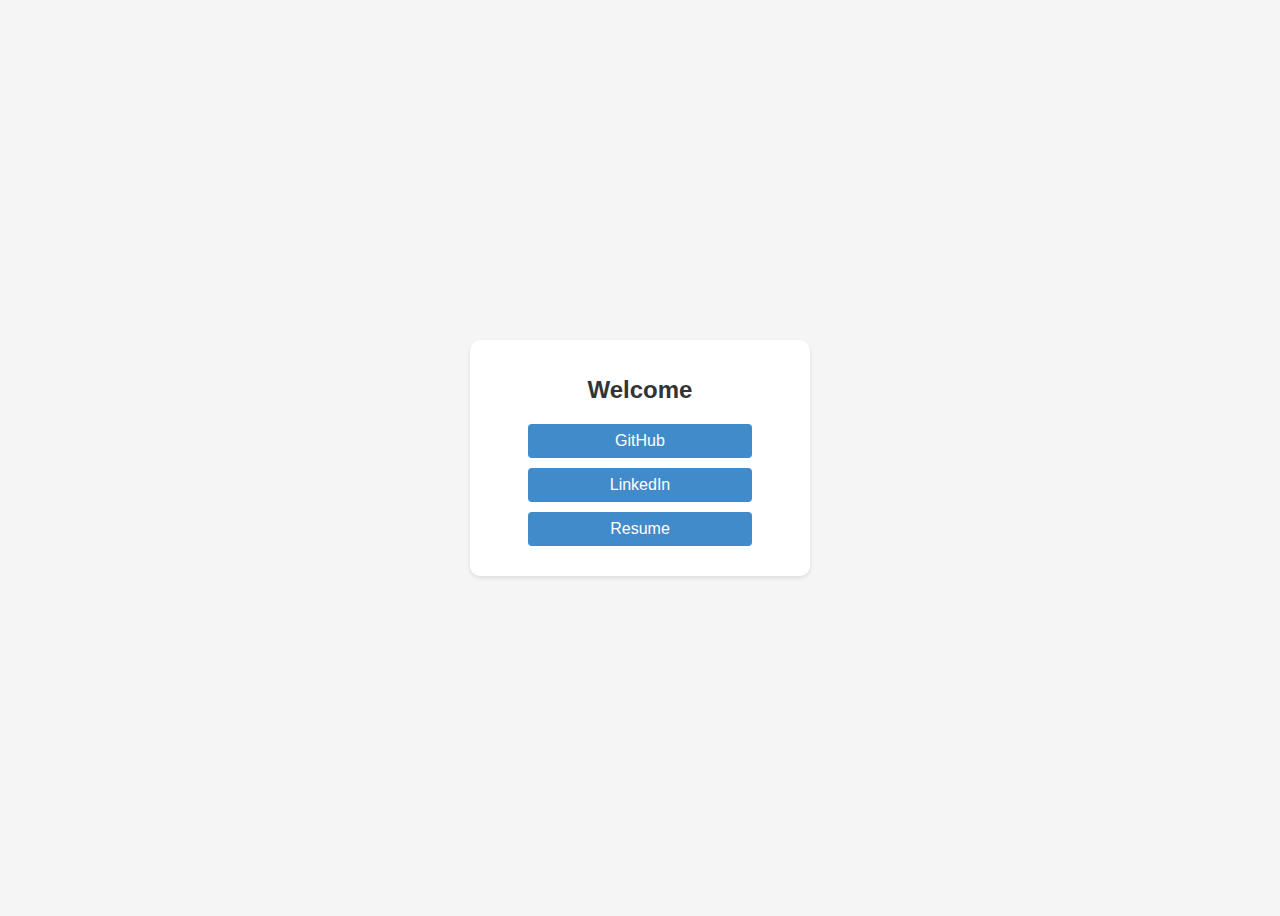
==== index.html @ 12867629 "fills in experiences and more" ====
<!DOCTYPE html>
<html>
  <head>
    <title>Sopheak's Homepage</title>
    <meta name="viewport" content="width=device-width, initial-scale=1" />
    <style>
      body {
        background-color: #f5f5f5;
        font-family: Arial, sans-serif;
      }

      .container {
        width: 300px;
        margin: 0 auto;
        padding: 20px;
        background-color: #ffffff;
        border-radius: 10px;
        box-shadow: 0 2px 4px rgba(0, 0, 0, 0.1);
      }

      h1 {
        font-size: 24px;
        text-align: center;
        margin-bottom: 20px;
        color: #333333;
      }

      ul {
        list-style: none;
        padding: 0;
        margin: 0;
      }

      li {
        margin-bottom: 10px;
      }

      a {
        display: inline-block;
        padding: 8px 12px;
        text-decoration: none;
        color: #ffffff;
        background-color: #428bca;
        border-radius: 4px;
        transition: background-color 0.3s ease;
      }

      a:hover {
        background-color: #3071a9;
      }
      body {
        background-color: #f5f5f5;
        font-family: Arial, sans-serif;
        display: flex;
        justify-content: center;
        align-items: center;
        height: 100vh;
      }

      .container {
        width: 300px;
        padding: 20px;
        background-color: #ffffff;
        border-radius: 10px;
        box-shadow: 0 2px 4px rgba(0, 0, 0, 0.1);
      }

      h1 {
        font-size: 24px;
        text-align: center;
        margin-bottom: 20px;
        color: #333333;
      }

      ul {
        list-style: none;
        padding: 0;
        margin: 0;
      }

      li {
        display: flex;
        justify-content: center;
        margin-bottom: 10px;
      }

      a {
        display: inline-block;
        width: 200px; /* Adjust the width as needed */
        padding: 8px 12px;
        text-align: center;
        text-decoration: none;
        color: #ffffff;
        background-color: #428bca;
        border-radius: 4px;
        transition: background-color 0.3s ease;
      }

      a:hover {
        background-color: #3071a9;
      }
    </style>
  </head>
  <body>
    <div class="container">
      <h1>Welcome</h1>
      <ul>
        <li>
          <a href="https://github.com/spcily" target="_blank">GitHub</a>
        </li>
        <li>
          <a href="https://www.linkedin.com/in/sopheaksek" target="_blank"
            >LinkedIn</a
          >
        </li>
        <li><a href="resume.html">Resume</a></li>
      </ul>
    </div>
  </body>
</html>
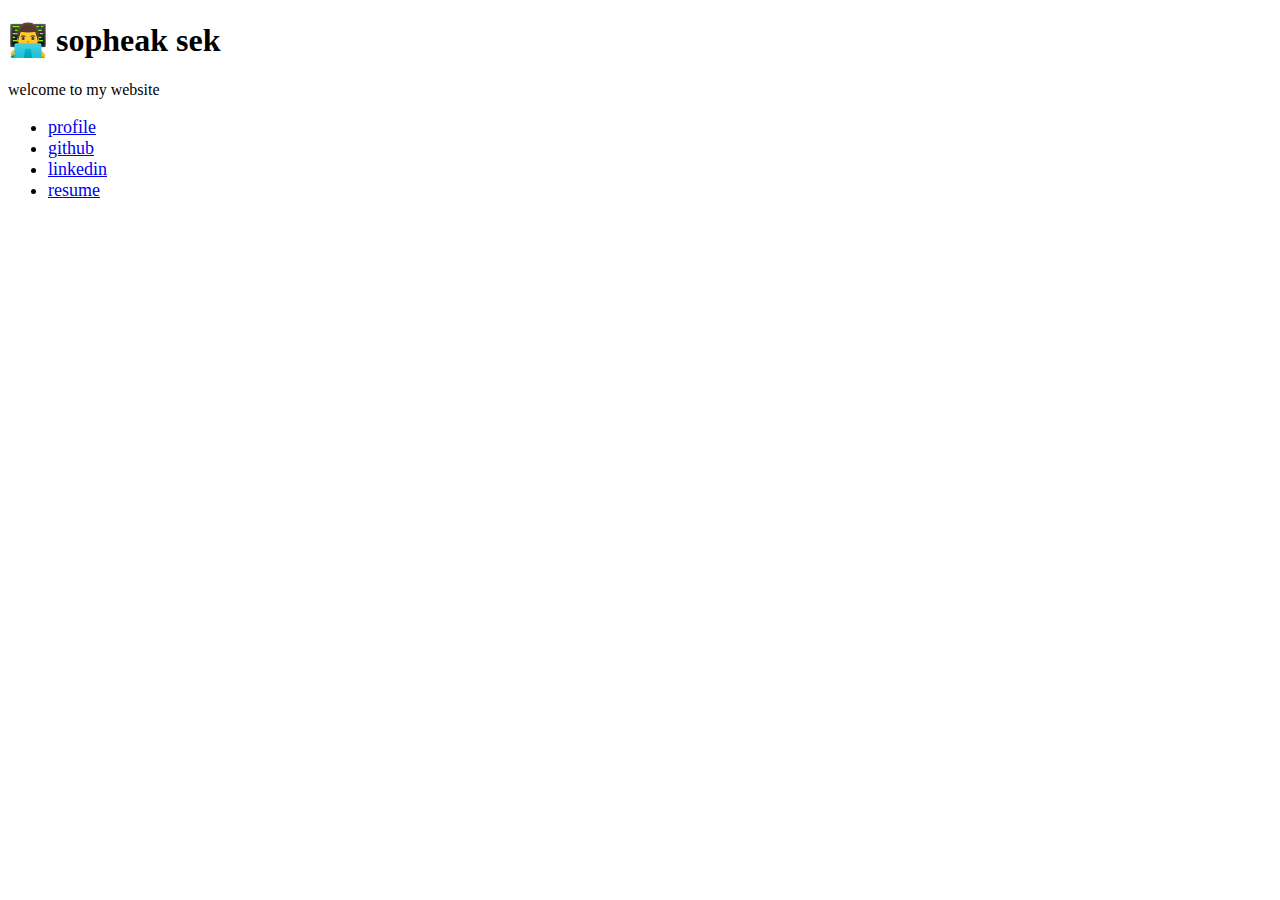
==== commit dd654c81: "complete home page and resume" ====
--- a/index.html
+++ b/index.html
@@ -3,117 +3,29 @@
   <head>
     <title>Sopheak's Homepage</title>
     <meta name="viewport" content="width=device-width, initial-scale=1" />
-    <style>
-      body {
-        background-color: #f5f5f5;
-        font-family: Arial, sans-serif;
-      }
-
-      .container {
-        width: 300px;
-        margin: 0 auto;
-        padding: 20px;
-        background-color: #ffffff;
-        border-radius: 10px;
-        box-shadow: 0 2px 4px rgba(0, 0, 0, 0.1);
-      }
-
-      h1 {
-        font-size: 24px;
-        text-align: center;
-        margin-bottom: 20px;
-        color: #333333;
-      }
-
-      ul {
-        list-style: none;
-        padding: 0;
-        margin: 0;
-      }
-
-      li {
-        margin-bottom: 10px;
-      }
-
-      a {
-        display: inline-block;
-        padding: 8px 12px;
-        text-decoration: none;
-        color: #ffffff;
-        background-color: #428bca;
-        border-radius: 4px;
-        transition: background-color 0.3s ease;
-      }
-
-      a:hover {
-        background-color: #3071a9;
-      }
-      body {
-        background-color: #f5f5f5;
-        font-family: Arial, sans-serif;
-        display: flex;
-        justify-content: center;
-        align-items: center;
-        height: 100vh;
-      }
-
-      .container {
-        width: 300px;
-        padding: 20px;
-        background-color: #ffffff;
-        border-radius: 10px;
-        box-shadow: 0 2px 4px rgba(0, 0, 0, 0.1);
-      }
-
-      h1 {
-        font-size: 24px;
-        text-align: center;
-        margin-bottom: 20px;
-        color: #333333;
-      }
-
-      ul {
-        list-style: none;
-        padding: 0;
-        margin: 0;
-      }
-
-      li {
-        display: flex;
-        justify-content: center;
-        margin-bottom: 10px;
-      }
-
-      a {
-        display: inline-block;
-        width: 200px; /* Adjust the width as needed */
-        padding: 8px 12px;
-        text-align: center;
-        text-decoration: none;
-        color: #ffffff;
-        background-color: #428bca;
-        border-radius: 4px;
-        transition: background-color 0.3s ease;
-      }
-
-      a:hover {
-        background-color: #3071a9;
-      }
-    </style>
   </head>
   <body>
     <div class="container">
-      <h1>Welcome</h1>
-      <ul>
+      <h1>👨‍💻 sopheak sek</h1>
+      <p>welcome to my website</p>
+      <ul style="font-size:18px;">
+        <li><a href="profile.html">profile</a></li>
         <li>
-          <a href="https://github.com/spcily" target="_blank">GitHub</a>
+          <a href="https://github.com/spcily" target="_blank">github</a>
         </li>
         <li>
           <a href="https://www.linkedin.com/in/sopheaksek" target="_blank"
-            >LinkedIn</a
+            >linkedin</a
           >
         </li>
-        <li><a href="resume.html">Resume</a></li>
+        <li>
+          <a
+            target="_blank"
+            href="https://drive.google.com/file/d/1yETeW3Xhx4g8PkpSF2OKbw75eBckM9H3/view?usp=sharing"
+          >
+            resume
+          </a>
+        </li>
       </ul>
     </div>
   </body>
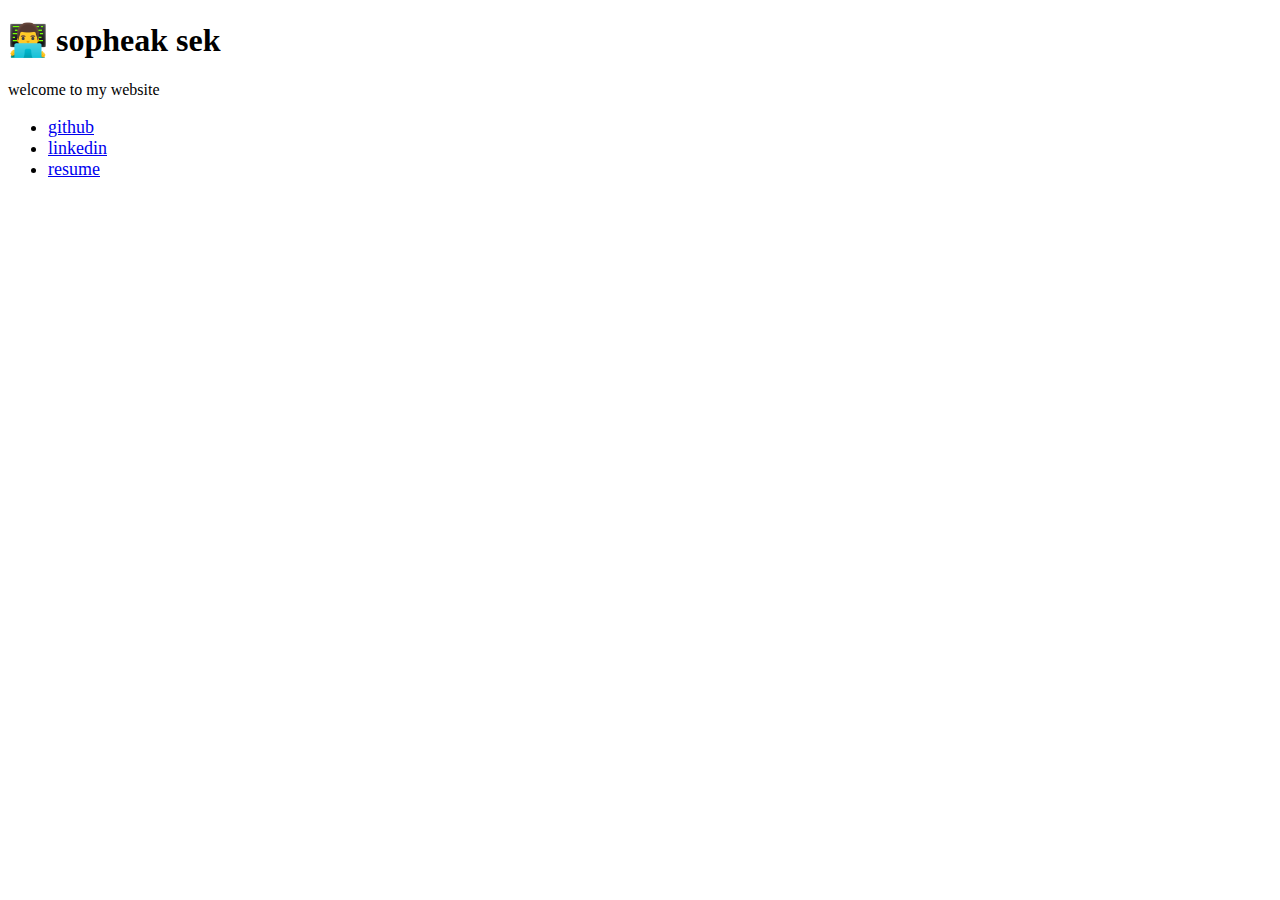
==== commit f6daf4e3: "Update index.html" ====
--- a/index.html
+++ b/index.html
@@ -3,13 +3,26 @@
   <head>
     <title>Sopheak's Homepage</title>
     <meta name="viewport" content="width=device-width, initial-scale=1" />
+    <!-- Google tag (gtag.js) -->
+    <script
+      async
+      src="https://www.googletagmanager.com/gtag/js?id=G-8ZB37C3YQY"
+    ></script>
+    <script>
+      window.dataLayer = window.dataLayer || [];
+      function gtag() {
+        dataLayer.push(arguments);
+      }
+      gtag("js", new Date());
+
+      gtag("config", "G-8ZB37C3YQY");
+    </script>
   </head>
   <body>
     <div class="container">
       <h1>👨‍💻 sopheak sek</h1>
       <p>welcome to my website</p>
-      <ul style="font-size:18px;">
-        <li><a href="profile.html">profile</a></li>
+      <ul style="font-size: 18px">
         <li>
           <a href="https://github.com/spcily" target="_blank">github</a>
         </li>
@@ -21,7 +34,7 @@
         <li>
           <a
             target="_blank"
-            href="https://drive.google.com/file/d/1yETeW3Xhx4g8PkpSF2OKbw75eBckM9H3/view?usp=sharing"
+            href="https://drive.google.com/file/d/1bQDObWMC9BazFDW-o6htPNQxgQ4ahbYF/view?usp=sharing"
           >
             resume
           </a>
